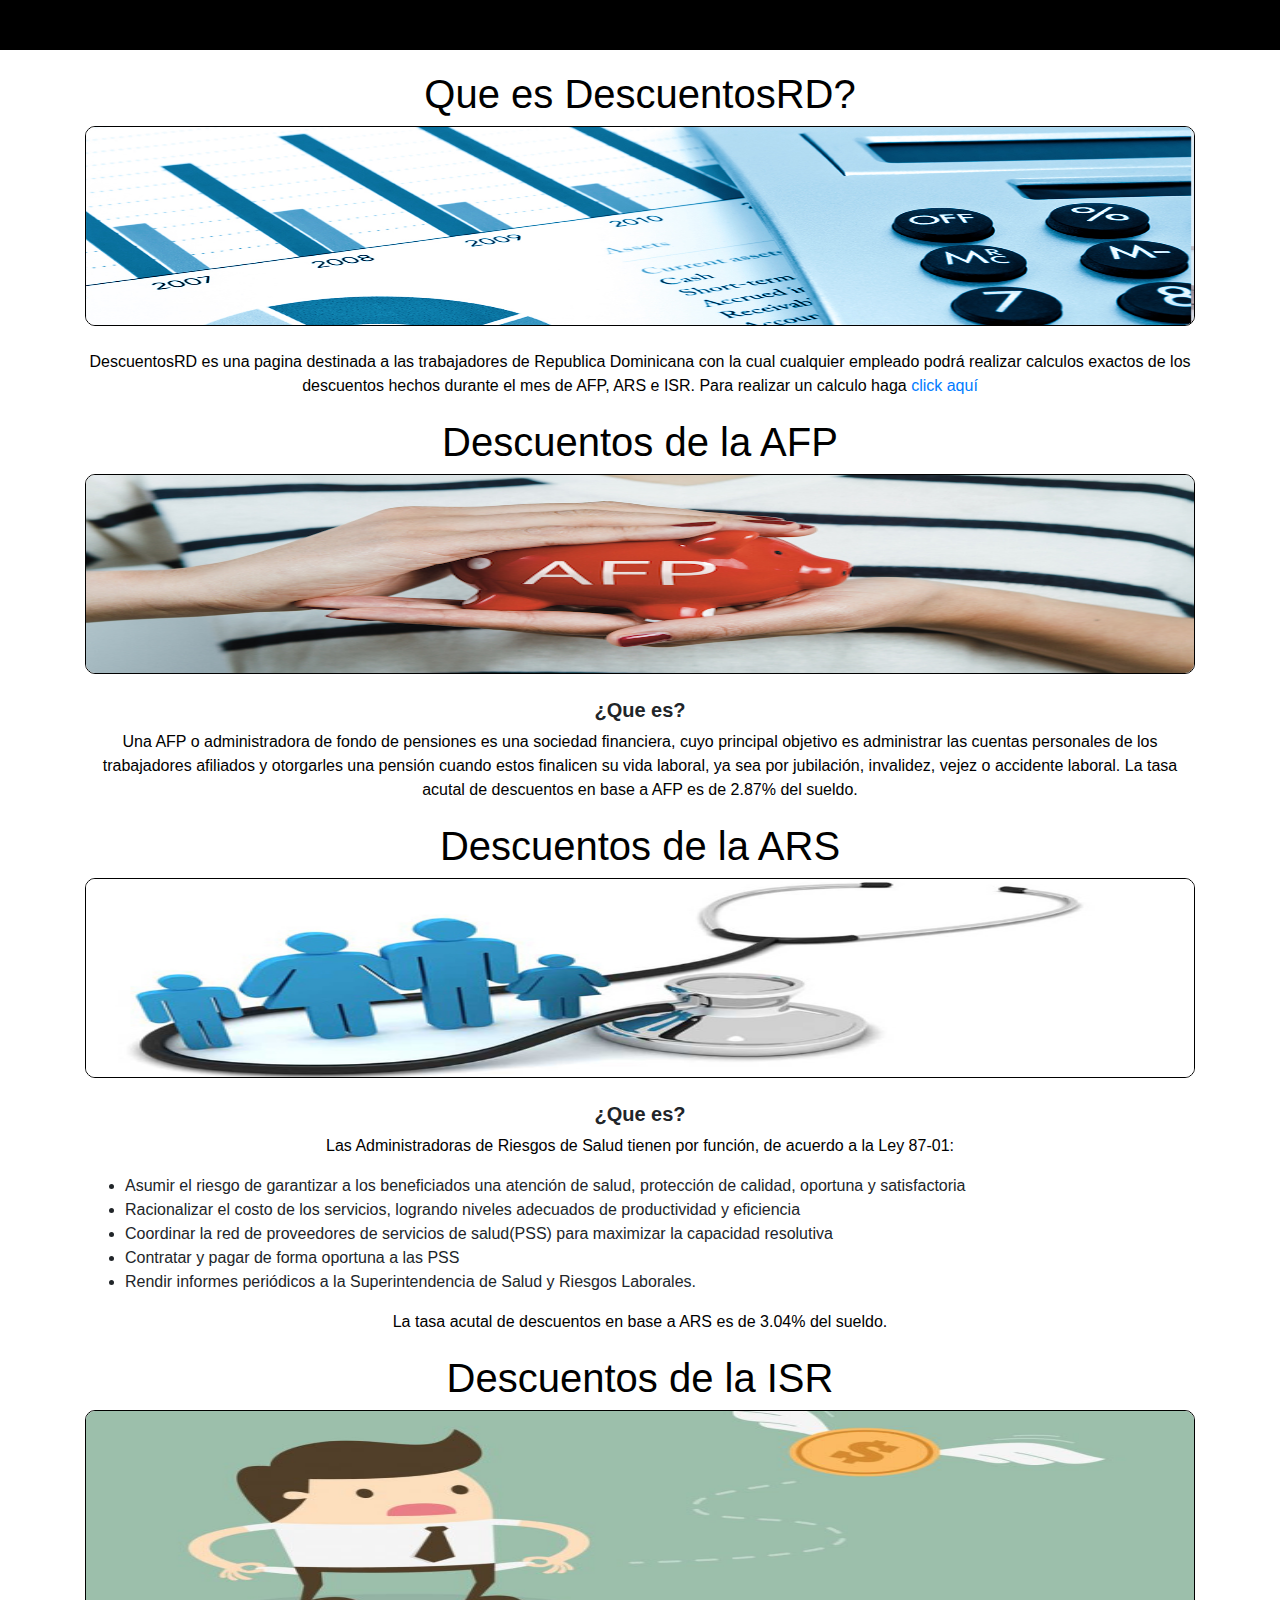
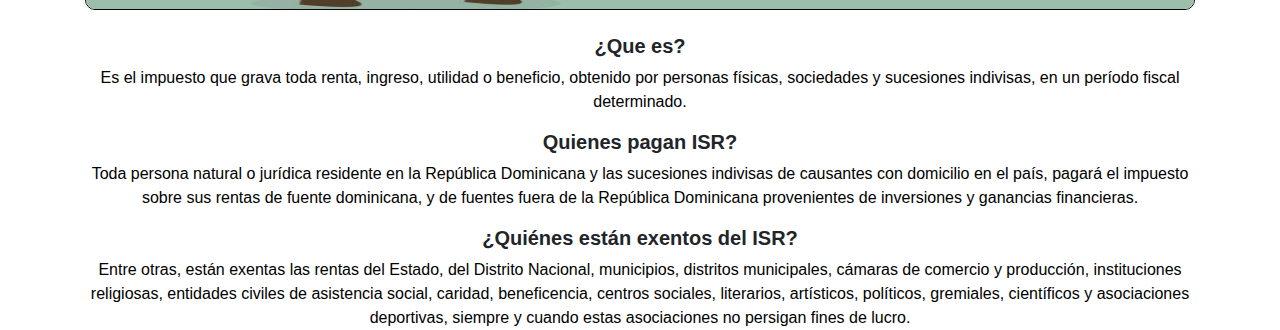
==== index.html @ eb5f1b1b "Update index.html" ====
<!DOCTYPE html>
<html>
<head>
    <title></title>
    <meta name="viewport" content="width=device-width, initial-scale=1.0">
    <link rel="stylesheet" href="estilos.css">
    <link rel="stylesheet" href="https://maxcdn.bootstrapcdn.com/bootstrap/4.0.0/css/bootstrap.min.css" integrity="sha384-Gn5384xqQ1aoWXA+058RXPxPg6fy4IWvTNh0E263XmFcJlSAwiGgFAW/dAiS6JXm" crossorigin="anonymous">
    <link rel="stylesheet" href="css/fontello.css">
    <script
    src="https://code.jquery.com/jquery-3.3.1.js"
    integrity="sha256-2Kok7MbOyxpgUVvAk/HJ2jigOSYS2auK4Pfzbm7uH60="
    crossorigin="anonymous">
    </script>
    <script>
       $(function(){
            $("#header").load("Header.html"); 
       });
    </script>
</head>
<body>
    <header id="header"></header>
    <main class="mainIndex">
        <div class="container" id="divMainIndex">
            <h1>Que es DescuentosRD?</h1>
            <img src="images/CalculationBanner.jpg">
            <br>
            <br>
            <p>DescuentosRD es una pagina destinada a las trabajadores de Republica Dominicana con la cual cualquier empleado podrá realizar calculos exactos de los descuentos hechos durante el mes de AFP, ARS e ISR. Para realizar un calculo haga<span><a href="calculadora.html"> click aquí</a></span></p>
            <h1>Descuentos de la AFP</h1>
            <img src="images/AFPBanner.jpg">
            <br>
            <br>
            <h5>¿Que es?</h5>
            <p>Una AFP o administradora de fondo de pensiones es una sociedad financiera, cuyo principal objetivo es administrar las cuentas personales de los trabajadores afiliados y otorgarles una pensión cuando estos finalicen su vida laboral, ya sea por jubilación, invalidez, vejez o accidente laboral. La tasa acutal de descuentos en base a AFP es de 2.87% del sueldo.</p>
            <h1>Descuentos de la ARS</h1>
            <img src="images/ARSBanner.jpg">
            <br>
            <br>
            <h5>¿Que es?</h5>
            <p>Las Administradoras de Riesgos de Salud tienen por función, de acuerdo a la Ley 87-01: </p>
            <ul>
                <li>Asumir el riesgo de garantizar a los beneficiados una atención de salud, protección de calidad, oportuna y satisfactoria</li>
                <li>Racionalizar el costo de los servicios, logrando niveles adecuados de productividad y eficiencia</li>
                <li>Coordinar la red de proveedores de servicios de salud(PSS) para maximizar la capacidad resolutiva</li>
                <li>Contratar y pagar de forma oportuna a las PSS</li>
                <li>Rendir informes periódicos a la Superintendencia de Salud y Riesgos Laborales.</li>
            </ul>
            <p>La tasa acutal de descuentos en base a ARS es de 3.04% del sueldo.</p>
            <h1>Descuentos de la ISR</h1>
            <img src="images/ISRBanner.jpg">
            <br>
            <br>
            <h5>¿Que es?</h5>
            <p>Es el impuesto que grava toda renta, ingreso, utilidad o beneficio, obtenido por personas físicas, sociedades y sucesiones indivisas, en un período fiscal determinado. </p>
            <h5>Quienes pagan ISR?</h5>
            <p>Toda persona natural o jurídica residente en la República Dominicana y las sucesiones indivisas de causantes con domicilio en el país, pagará el impuesto sobre sus rentas de fuente dominicana, y de fuentes fuera de la República Dominicana provenientes de inversiones y ganancias financieras.</p>
            
            <h5>¿Quiénes están exentos del ISR?</h5>
            <p>Entre otras, están exentas las rentas del Estado, del Distrito Nacional, municipios, distritos municipales, cámaras de comercio y producción, instituciones religiosas, entidades civiles de asistencia social, caridad, beneficencia, centros sociales, literarios, artísticos, políticos, gremiales, científicos y asociaciones deportivas, siempre y cuando estas asociaciones no persigan fines de lucro.</p>
        </div>
    </main>
</body>
</html>
---- estilos.css ----
header{
    height: 50px;
    width: 100vw;
    background-color: black;
    position: fixed;
    z-index: 100;
}
header h2{
    color: white;
    display: inline-block;
    float: left;
    margin-top: 5px;
}
header h2 a{
    text-decoration: none;
    color: white;
}
header h2 a:hover{
    text-decoration: none;
    color: white;
}
header input{
    display: none;
}
header label{
    color: white;
    font-size: 35px;
    display: inline-block;
    float: right;
    margin-right: 5px;
}
main{
    height: 1200px;
    width: 100vw;
    position: relative;
    padding-top: 50px;
}
main .container h1{
    margin-top: 80px;
}
main form{
    margin-left: 10px;
    width: 80vw;
    position: relative;
    margin: auto;
}
main #labelForSalario, main #labelForDescuentoAdicional{
    display: block;
}
main #numberSalario, main #numberDescuentoAdicional, main #btnCalcular, main #numberIngresoExtra{
    width: 100%;
    height: 40px;
    border-radius: 5px;
}
main #btnCalcular{
    margin-top: 40px;
    background-color: #28ae24;
    cursor: pointer;
    font-size: 20px;
    color: white;
}
main #btnCalcular:hover{
    background-color: green;
}
main #divTable{
    padding-top: 5px;
}
main table{
    margin-top: 60px;
}
main table th{
    background-color: skyblue;
    color: black;
}
main h1{
    margin-top: 30px;
    text-align: center;
    color: black;
}
footer{
    margin-top: 400px;
    height: 50px;
    width: 100vw;
    background-color: gray;
}
footer div h6 a{
    color: white;
}
footer div h6 a:hover{
    color: white;
    text-decoration: none;
}
footer h6{
    color: white;
    float: right;
    padding-right: 10px;
    padding-top: 20px;
}
@media (min-width: 200px){
    header ul{
        display:inline-block;
        transform: translateY(-10px);
        background-color: rgba(0, 0, 0, 0.8);
        text-decoration: none;
        width: 100vw;
        padding: 1%;
    }
    header ul li{
        padding: 5%;
        list-style-type: none;
        border-bottom: 1px solid white;
    }
    header ul li a{
        color: white;
    }
    #checkbox:checked ~.lista{
        display: none;
        transition: all 1s;
    }
}
@media (min-width: 900px){
    header label{
        display: none;
    }
    header ul{
        display:inline;
        text-decoration: none;
        width: 100vw;
        padding: 1%;
    }
    header ul li{
        display: inline;
        padding: 1%;
        list-style-type: none;
        border-bottom: 0px;
        float: right;
        padding-right: 50px;
    }
    header ul li a{
        display: inline;
        color: white;
    }
    #checkbox:checked ~.lista{
        display: inline;
    }
    /*main .divForm{
        display: inline-block;
        float: left;
        width: 50vw;
    }
    main .container{
        display: inline;
        float: right;
        width: 50vw;
    }
    main form{
        width: 40vw;
    }
    main table{
        width: 40vw;
    }
    main .container h1{
        margin-top: 50px;
    }
    footer{
        margin: 0;
    }
    main{
        height: 93vh;
    }*/
}
.mainIndex .container{
    width: 95vw;
    height: 1500px;
}
.mainIndex #divMainIndex h1{
    text-align: center;
    margin-top: 20px;
}
.mainIndex p{
    color: black;
    text-align: center;
}
.mainIndex img{
    width: 100%;
    height: 200px;
    border-radius: 10px;
    border: 1px solid black;
}
.mainIndex h5{
    text-align: center;
    font-weight: 700;
}
---- css/fontello.css ----
@font-face {
  font-family: 'fontello';
  src: url('../font/fontello.eot?29159786');
  src: url('../font/fontello.eot?29159786#iefix') format('embedded-opentype'),
       url('../font/fontello.woff2?29159786') format('woff2'),
       url('../font/fontello.woff?29159786') format('woff'),
       url('../font/fontello.ttf?29159786') format('truetype'),
       url('../font/fontello.svg?29159786#fontello') format('svg');
  font-weight: normal;
  font-style: normal;
}
/* Chrome hack: SVG is rendered more smooth in Windozze. 100% magic, uncomment if you need it. */
/* Note, that will break hinting! In other OS-es font will be not as sharp as it could be */
/*
@media screen and (-webkit-min-device-pixel-ratio:0) {
  @font-face {
    font-family: 'fontello';
    src: url('../font/fontello.svg?29159786#fontello') format('svg');
  }
}
*/
 
 [class^="icon-"]:before, [class*=" icon-"]:before {
  font-family: "fontello";
  font-style: normal;
  font-weight: normal;
  speak: never;
 
  display: inline-block;
  text-decoration: inherit;
  width: 1em;
  margin-right: .2em;
  text-align: center;
  /* opacity: .8; */
 
  /* For safety - reset parent styles, that can break glyph codes*/
  font-variant: normal;
  text-transform: none;
 
  /* fix buttons height, for twitter bootstrap */
  line-height: 1em;
 
  /* Animation center compensation - margins should be symmetric */
  /* remove if not needed */
  margin-left: .2em;
 
  /* you can be more comfortable with increased icons size */
  /* font-size: 120%; */
 
  /* Font smoothing. That was taken from TWBS */
  -webkit-font-smoothing: antialiased;
  -moz-osx-font-smoothing: grayscale;
 
  /* Uncomment for 3D effect */
  /* text-shadow: 1px 1px 1px rgba(127, 127, 127, 0.3); */
}
 
.icon-cancel-circled:before { content: '\e801'; } /* '' */
.icon-menu:before { content: '\f0c9'; } /* '' */
.icon-table:before { content: '\f0ce'; } /* '' */
.icon-ok-squared:before { content: '\f14a'; } /* '' */
.icon-calc:before { content: '\f1ec'; } /* '' */
.icon-twitter:before { content: '\f302'; } /* '' */
.icon-facebook:before { content: '\f30c'; } /* '' */
.icon-instagram:before { content: '\f32d'; } /* '' */
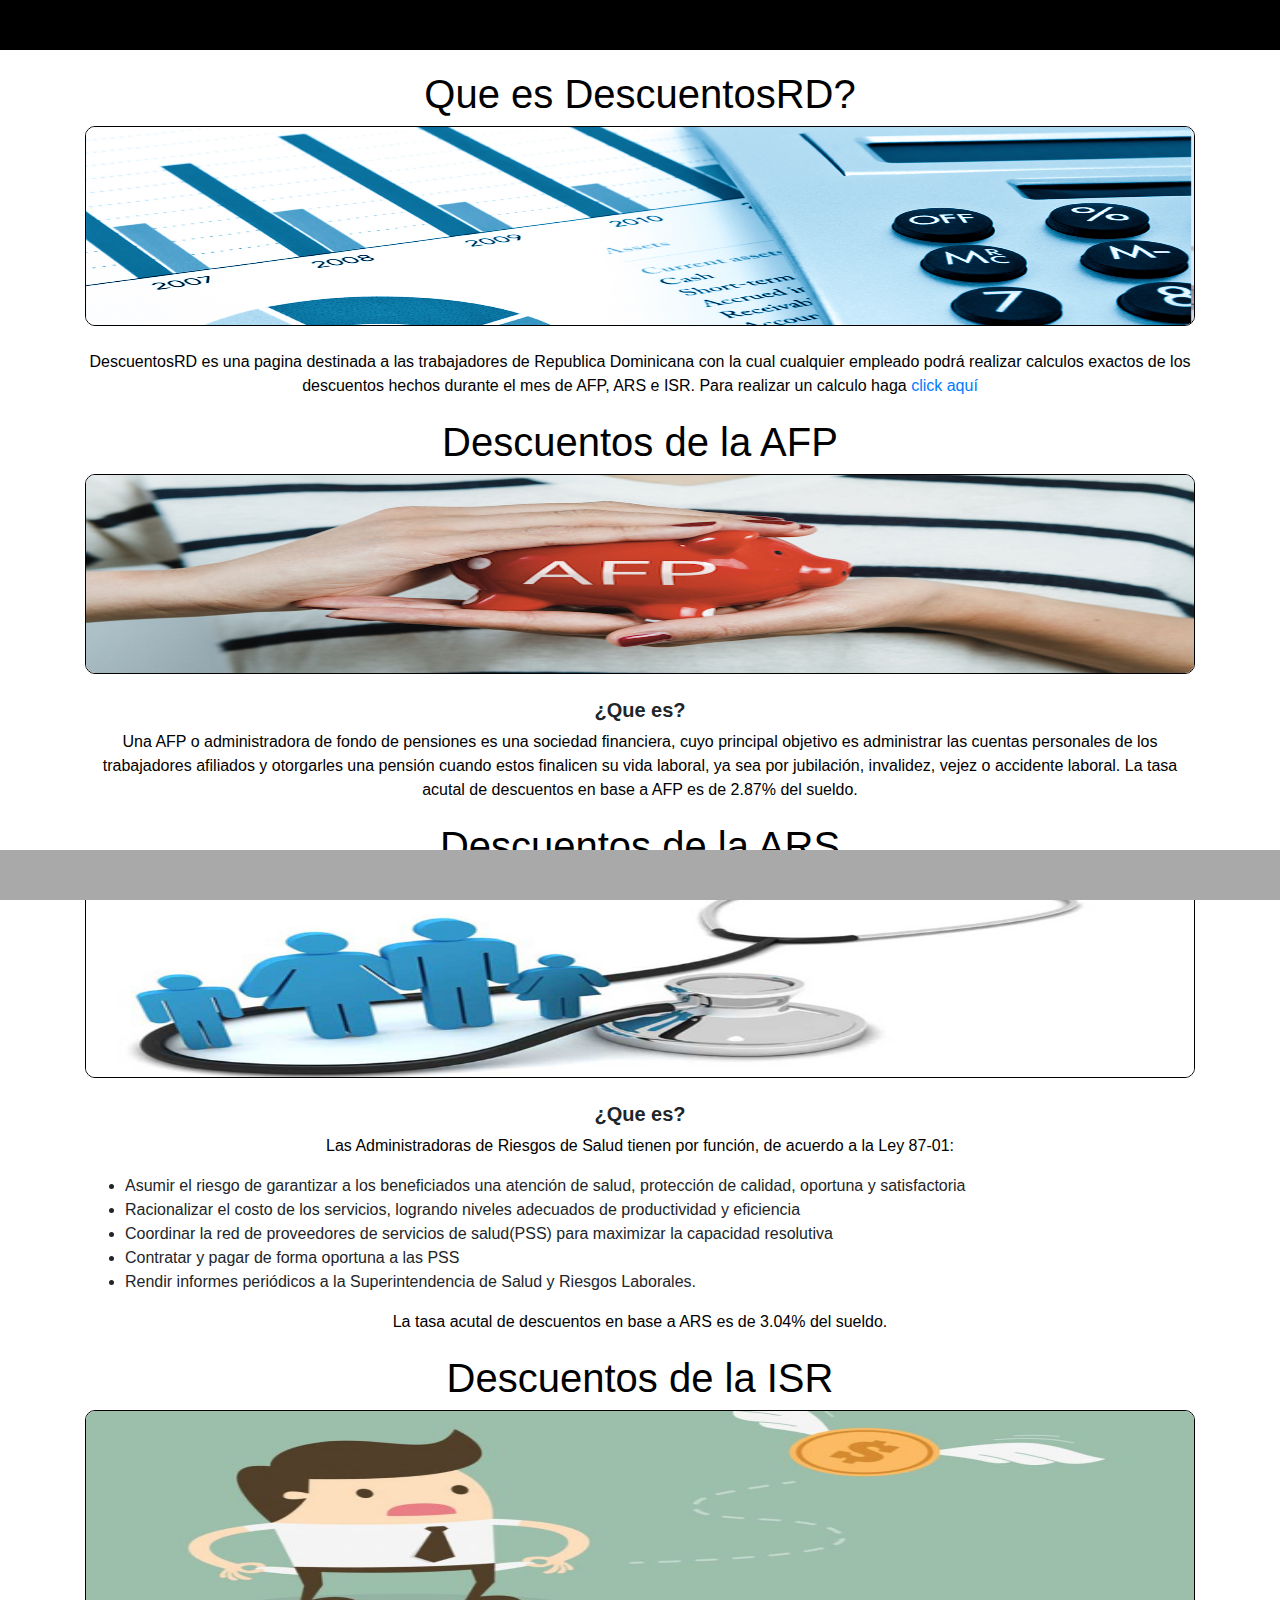
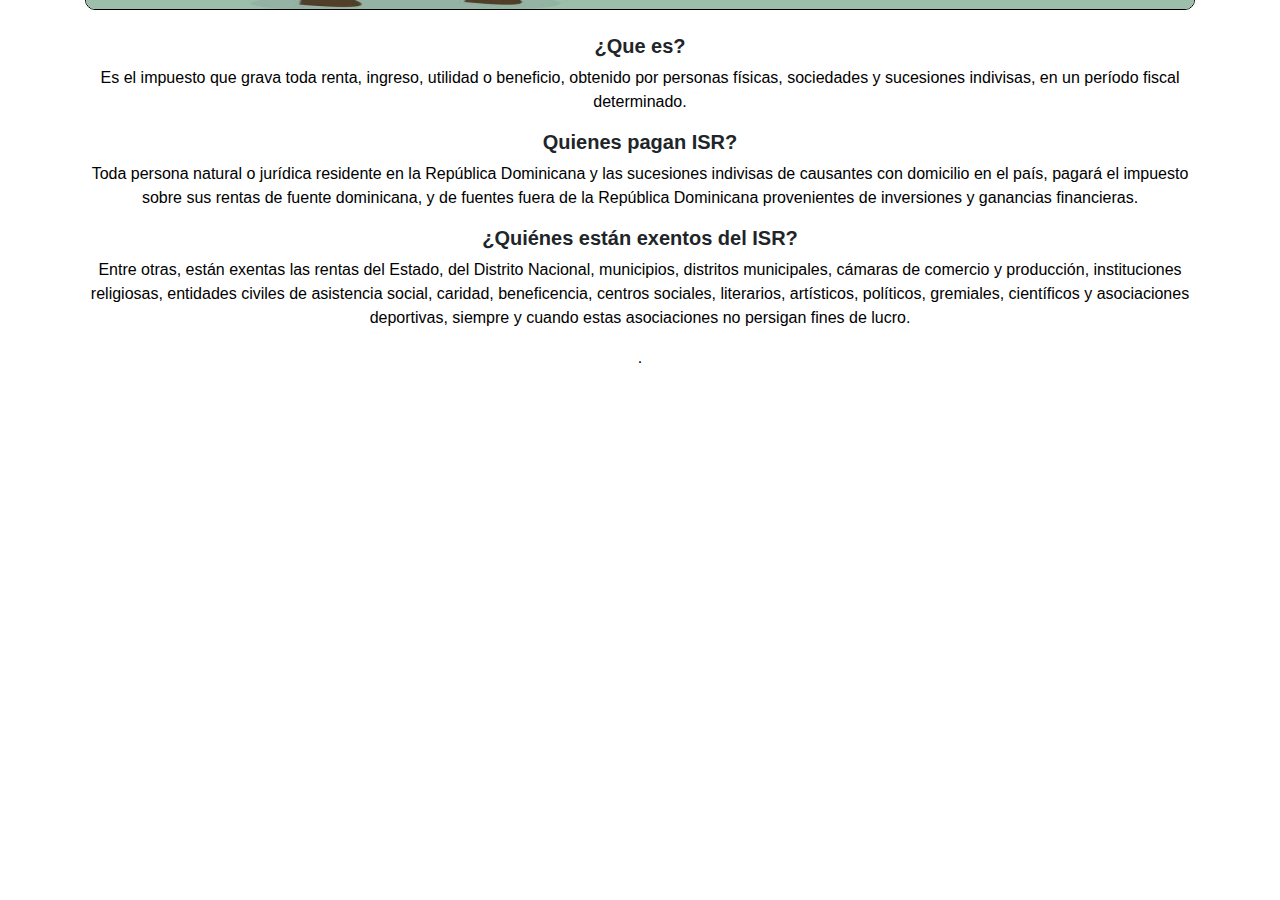
==== commit 633bf2f8: "Add files via upload" ====
--- a/index.html
+++ b/index.html
@@ -1,7 +1,7 @@
 <!DOCTYPE html>
 <html>
 <head>
-    <title></title>
+	<title></title>
     <meta name="viewport" content="width=device-width, initial-scale=1.0">
     <link rel="stylesheet" href="estilos.css">
     <link rel="stylesheet" href="https://maxcdn.bootstrapcdn.com/bootstrap/4.0.0/css/bootstrap.min.css" integrity="sha384-Gn5384xqQ1aoWXA+058RXPxPg6fy4IWvTNh0E263XmFcJlSAwiGgFAW/dAiS6JXm" crossorigin="anonymous">
@@ -14,6 +14,7 @@
     <script>
        $(function(){
             $("#header").load("Header.html"); 
+            $("#footer").load("Footer.html"); 
        });
     </script>
 </head>
@@ -57,7 +58,9 @@
             
             <h5>¿Quiénes están exentos del ISR?</h5>
             <p>Entre otras, están exentas las rentas del Estado, del Distrito Nacional, municipios, distritos municipales, cámaras de comercio y producción, instituciones religiosas, entidades civiles de asistencia social, caridad, beneficencia, centros sociales, literarios, artísticos, políticos, gremiales, científicos y asociaciones deportivas, siempre y cuando estas asociaciones no persigan fines de lucro.</p>
+            <p> .</p>
         </div>
     </main>
+    <footer id="footer"></footer>
 </body>
-</html>
+</html>--- a/estilos.css
+++ b/estilos.css
@@ -64,6 +64,7 @@
 }
 main #divTable{
     padding-top: 5px;
+    padding-bottom: 90px;
 }
 main table{
     margin-top: 60px;
@@ -78,10 +79,13 @@
     color: black;
 }
 footer{
+    position:fixed;
+    left: 0;
+    bottom: 0;
     margin-top: 400px;
     height: 50px;
     width: 100vw;
-    background-color: gray;
+    background-color: darkgrey;
 }
 footer div h6 a{
     color: white;
@@ -169,6 +173,10 @@
         height: 93vh;
     }*/
 }
+.mainIndex{
+    height: 2500px;
+    padding-bottom: 50px;
+}
 .mainIndex .container{
     width: 95vw;
     height: 1500px;
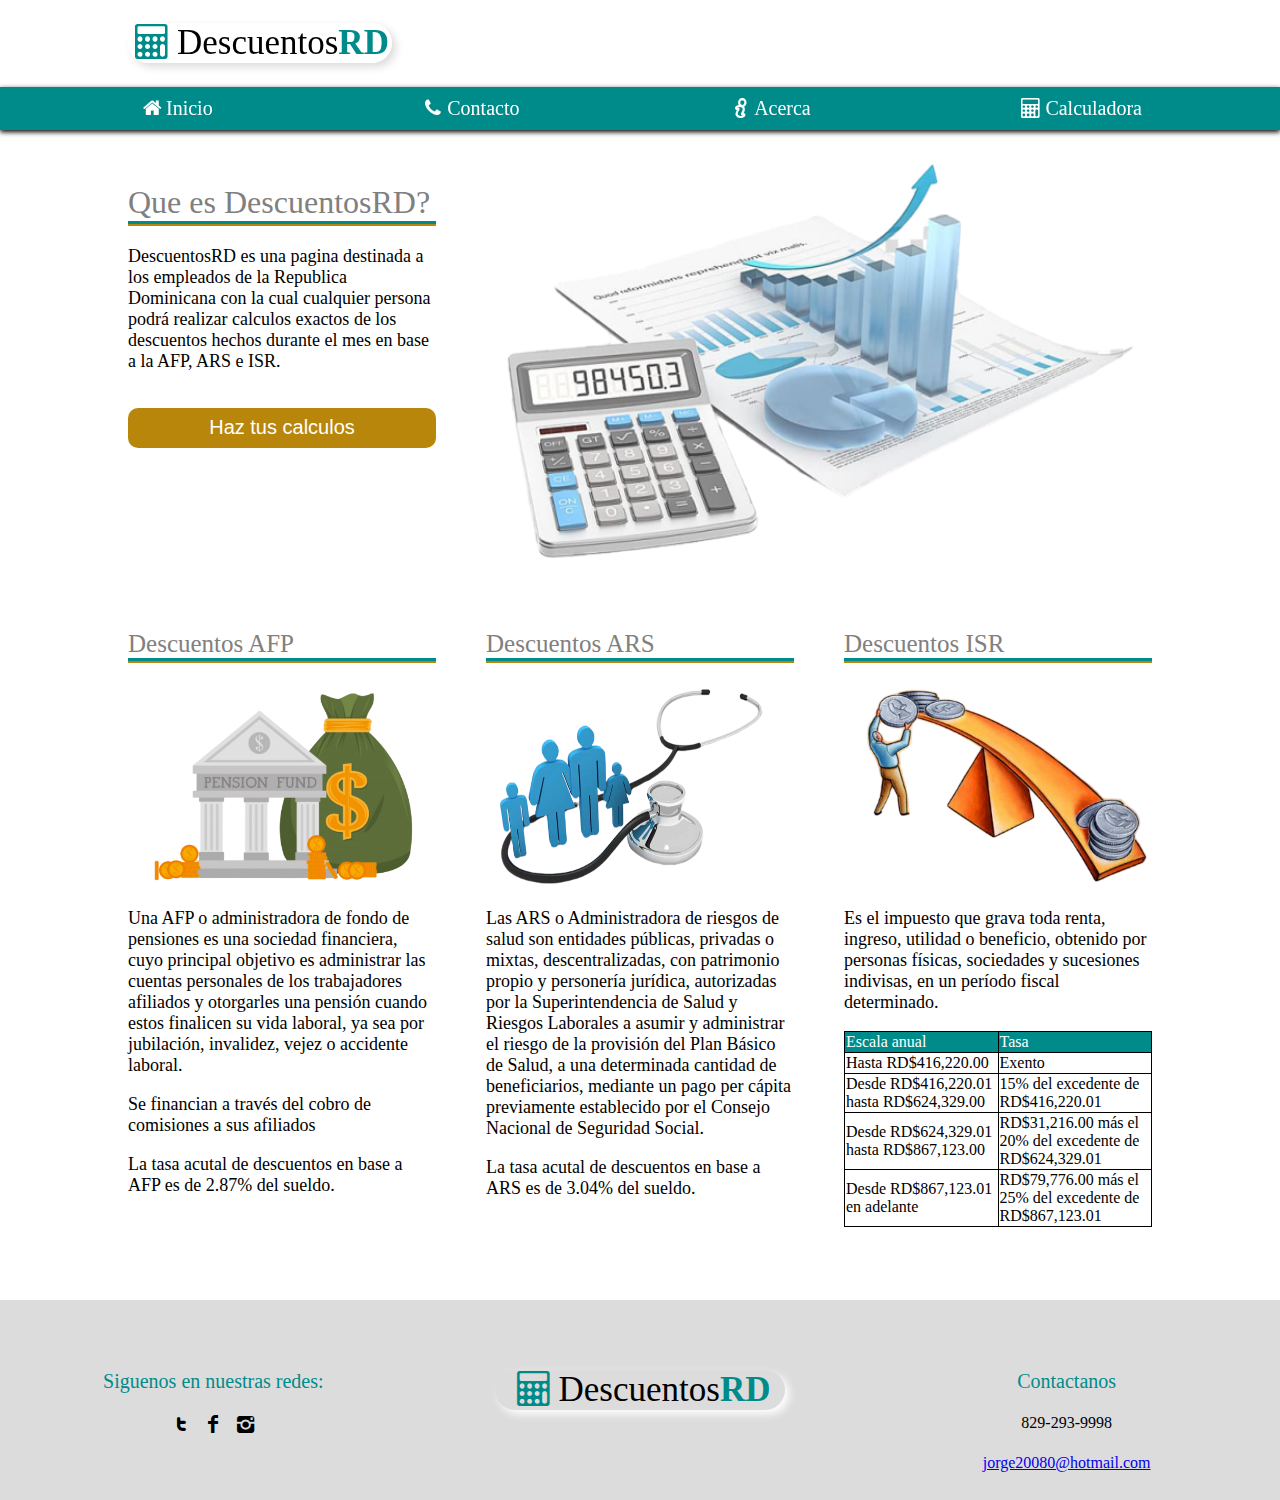
==== commit f5d5a67c: "Add files via upload" ====
--- a/index.html
+++ b/index.html
@@ -1,64 +1,76 @@
 <!DOCTYPE html>
 <html>
 <head>
-	<title></title>
+    <title>DescuentosRD</title>
     <meta name="viewport" content="width=device-width, initial-scale=1.0">
-    <link rel="stylesheet" href="estilos.css">
-    <link rel="stylesheet" href="https://maxcdn.bootstrapcdn.com/bootstrap/4.0.0/css/bootstrap.min.css" integrity="sha384-Gn5384xqQ1aoWXA+058RXPxPg6fy4IWvTNh0E263XmFcJlSAwiGgFAW/dAiS6JXm" crossorigin="anonymous">
-    <link rel="stylesheet" href="css/fontello.css">
-    <script
-    src="https://code.jquery.com/jquery-3.3.1.js"
-    integrity="sha256-2Kok7MbOyxpgUVvAk/HJ2jigOSYS2auK4Pfzbm7uH60="
-    crossorigin="anonymous">
-    </script>
+    <link rel="stylesheet" href="estilosIndex.css">
+    <script src="https://code.jquery.com/jquery-3.3.1.min.js"></script>
     <script>
        $(function(){
-            $("#header").load("Header.html"); 
-            $("#footer").load("Footer.html"); 
+            $("#header").load("header.html"); 
+            $("#footer").load("footer.html"); 
        });
     </script>
 </head>
 <body>
     <header id="header"></header>
-    <main class="mainIndex">
-        <div class="container" id="divMainIndex">
-            <h1>Que es DescuentosRD?</h1>
-            <img src="images/CalculationBanner.jpg">
-            <br>
-            <br>
-            <p>DescuentosRD es una pagina destinada a las trabajadores de Republica Dominicana con la cual cualquier empleado podrá realizar calculos exactos de los descuentos hechos durante el mes de AFP, ARS e ISR. Para realizar un calculo haga<span><a href="calculadora.html"> click aquí</a></span></p>
-            <h1>Descuentos de la AFP</h1>
-            <img src="images/AFPBanner.jpg">
-            <br>
-            <br>
-            <h5>¿Que es?</h5>
-            <p>Una AFP o administradora de fondo de pensiones es una sociedad financiera, cuyo principal objetivo es administrar las cuentas personales de los trabajadores afiliados y otorgarles una pensión cuando estos finalicen su vida laboral, ya sea por jubilación, invalidez, vejez o accidente laboral. La tasa acutal de descuentos en base a AFP es de 2.87% del sueldo.</p>
-            <h1>Descuentos de la ARS</h1>
-            <img src="images/ARSBanner.jpg">
-            <br>
-            <br>
-            <h5>¿Que es?</h5>
-            <p>Las Administradoras de Riesgos de Salud tienen por función, de acuerdo a la Ley 87-01: </p>
-            <ul>
-                <li>Asumir el riesgo de garantizar a los beneficiados una atención de salud, protección de calidad, oportuna y satisfactoria</li>
-                <li>Racionalizar el costo de los servicios, logrando niveles adecuados de productividad y eficiencia</li>
-                <li>Coordinar la red de proveedores de servicios de salud(PSS) para maximizar la capacidad resolutiva</li>
-                <li>Contratar y pagar de forma oportuna a las PSS</li>
-                <li>Rendir informes periódicos a la Superintendencia de Salud y Riesgos Laborales.</li>
-            </ul>
-            <p>La tasa acutal de descuentos en base a ARS es de 3.04% del sueldo.</p>
-            <h1>Descuentos de la ISR</h1>
-            <img src="images/ISRBanner.jpg">
-            <br>
-            <br>
-            <h5>¿Que es?</h5>
-            <p>Es el impuesto que grava toda renta, ingreso, utilidad o beneficio, obtenido por personas físicas, sociedades y sucesiones indivisas, en un período fiscal determinado. </p>
-            <h5>Quienes pagan ISR?</h5>
-            <p>Toda persona natural o jurídica residente en la República Dominicana y las sucesiones indivisas de causantes con domicilio en el país, pagará el impuesto sobre sus rentas de fuente dominicana, y de fuentes fuera de la República Dominicana provenientes de inversiones y ganancias financieras.</p>
-            
-            <h5>¿Quiénes están exentos del ISR?</h5>
-            <p>Entre otras, están exentas las rentas del Estado, del Distrito Nacional, municipios, distritos municipales, cámaras de comercio y producción, instituciones religiosas, entidades civiles de asistencia social, caridad, beneficencia, centros sociales, literarios, artísticos, políticos, gremiales, científicos y asociaciones deportivas, siempre y cuando estas asociaciones no persigan fines de lucro.</p>
-            <p> .</p>
+    <main>
+        <div class="contenedor">
+            <div class="contDetalles">
+                <br>
+                <br>
+                <h1 class="mainTitle">Que es DescuentosRD?</h1>
+                <p class="mainParagraph">DescuentosRD es una pagina destinada a los empleados de la Republica Dominicana con la cual cualquier persona podrá realizar calculos exactos de los descuentos hechos durante el mes en base a la AFP, ARS e ISR. </p>
+                <br>
+                <button onclick="window.location.href='/calculadora.html'">Haz tus calculos</button>
+            </div>
+            <div class="contIMG">
+                <img class="imgMain" src="img/3d%20calculation.png">
+            </div>
+            <div class="contDiv1">
+                <h3>Descuentos AFP</h3>
+                <img class="imgAside" src="img/3d_AFP.png">
+                <p>Una AFP o administradora de fondo de pensiones es una sociedad financiera, cuyo principal objetivo es administrar las cuentas personales de los trabajadores afiliados y otorgarles una pensión cuando estos finalicen su vida laboral, ya sea por jubilación, invalidez, vejez o accidente laboral. </p>
+                <p>Se financian a través del cobro de comisiones a sus afiliados </p>
+                <p>La tasa acutal de descuentos en base a AFP es de 2.87% del sueldo.</p>
+            </div>
+            <div class="contDiv2">
+                <h3>Descuentos ARS</h3>
+                <img class="imgAside" src="img/3d_ARS.png">
+                <p>Las ARS o Administradora de riesgos de salud son entidades públicas, privadas o mixtas, descentralizadas, con patrimonio propio y personería jurídica, autorizadas por la Superintendencia de Salud y Riesgos Laborales a asumir y administrar el riesgo de la provisión del Plan Básico de Salud, a una determinada cantidad de beneficiarios, mediante un pago per cápita previamente establecido por el Consejo Nacional de Seguridad Social.</p>
+                <p>La tasa acutal de descuentos en base a ARS es de 3.04% del sueldo.</p>
+            </div>
+            <div class="contDiv3">
+                <h3>Descuentos ISR</h3>
+                <img class="imgAside" src="img/3d_ISR.png">
+                <p>Es el impuesto que grava toda renta, ingreso, utilidad o beneficio, obtenido por personas físicas, sociedades y sucesiones indivisas, en un período fiscal determinado.</p>
+                <table>
+                    <thead>
+                        <tr>
+                            <td>Escala anual</td>
+                            <td>Tasa</td>
+                        </tr>
+                    </thead>
+                    <tbody>
+                        <tr>
+                            <td>Hasta RD$416,220.00</td>
+                            <td>Exento</td>
+                        </tr>
+                         <tr>
+                            <td>Desde RD$416,220.01 hasta RD$624,329.00</td>
+                            <td>15% del excedente de RD$416,220.01</td>
+                        </tr>
+                         <tr>
+                            <td>Desde RD$624,329.01 hasta RD$867,123.00</td>
+                            <td>RD$31,216.00 más el 20% del excedente de RD$624,329.01</td>
+                        </tr>
+                         <tr>
+                            <td>Desde  RD$867,123.01 en adelante</td>
+                            <td>RD$79,776.00 más el 25% del excedente de RD$867,123.01</td>
+                        </tr>
+                    </tbody>
+                </table>
+            </div>
         </div>
     </main>
     <footer id="footer"></footer>
--- a/estilosIndex.css
+++ b/estilosIndex.css
@@ -0,0 +1,160 @@
+main .contenedor{
+    width: 80%;
+    position: relative;
+    top:127px;
+    margin: auto;
+    display: grid;
+    grid-gap: 50px;
+    grid-template-columns: repeat(6, 1fr);
+    grid-template-rows: repeat(2, auto);
+    grid-template-areas: "contDetalles contDetalles img img img img"
+                         "contDiv1 contDiv1 contDiv2 contDiv2 contDiv3 contDiv3";
+}
+.imgMain{
+    width: 100%;
+    height: 100%;
+    /*min-height: 350px;
+    max-height: 600px;*/
+    margin-top: 20px;
+}
+.contIMG{
+    grid-area: img;
+}
+.contDetalles{
+    grid-area: contDetalles;
+    /*height: 350px;*/
+}
+.contenedor p{
+    font-size: 18px;
+}
+.contenedor button{
+    background-color: darkgoldenrod;
+    color: white;
+    border: none;
+    height: 40px;
+    font-size: 20px;
+    border-radius: 10px;
+    width: 100%;
+    margin: auto;
+}
+.contenedor h1{
+    font-weight: 500;
+    border-bottom: 3px solid darkcyan;
+    box-shadow: 0px 2px 0px darkgoldenrod;
+    color: gray;
+}
+.contenedor button:hover{
+    cursor: pointer;
+    background-color: goldenrod;
+}
+main h3{
+    color: gray;
+    font-size: 25px;
+    font-weight: 100;
+    border-bottom: 3px solid darkcyan;
+    box-shadow: 0px 2px 0px darkgoldenrod;
+}
+.imgAside{
+    width: 100%;
+    height: 200px;
+}
+.contDiv1{
+    grid-area: contDiv1;
+}
+.contDiv2{
+    grid-area: contDiv2;
+}
+.contDiv3{
+    grid-area: contDiv3;
+}
+table{
+    width: 100%;
+    border-collapse: collapse;
+    table-layout: fixed;
+}
+table, td, th {
+  border: 1px solid black;
+}
+thead{
+    background-color: darkcyan;
+    color: white;
+}
+#footer{
+    margin-top: 200px;
+}
+
+
+
+
+
+
+
+
+@media screen and (max-width: 950px){
+    main .contenedor{
+        grid-template-rows: repeat(3, auto);
+        grid-template-areas: "contDetalles contDetalles contDetalles img img img"
+                             "contDiv1 contDiv1 contDiv1 contDiv2 contDiv2 contDiv2"
+                             "contDiv3 contDiv3 contDiv3 contDiv3 contDiv3 contDiv3";
+    }
+    main .contDiv3{
+        display: grid;
+        grid-gap: 20px;
+        grid-template-columns: repeat(2, 1fr);
+        grid-template-rows: repeat(3, auto);
+        grid-template-areas: "header header"
+                             "contDetallesDiv3 imgDiv3"
+                             "tablaDiv3 tablaDiv3";
+    }
+    main h3{
+        grid-area: header;
+    }
+    main .contDiv3 .imgAside{
+        grid-area: imgDiv3;
+    }
+    main .contDiv3 p{
+        grid-area: contDetallesDiv3;
+    }
+    main .contDiv3 table{
+        grid-area: tablaDiv3;
+    }
+}
+
+
+
+
+
+@media screen and (max-width: 700px){
+    main .contenedor{
+        grid-gap: 0px;
+        grid-template-columns: repeat(1, 1fr);
+        grid-template-rows: repeat(5, auto);
+        grid-template-areas: "contIMG"
+                             "contDetalles"
+                             "contDiv1"
+                             "contDiv2"
+                             "contDiv3";
+    }
+    .contIMG{
+        grid-area: contIMG;
+    }
+    main .contDiv3{
+        grid-area: contDiv3;
+        grid-gap: 0px;
+        grid-template-columns: repeat(1, 1fr);
+        grid-template-rows: repeat(4, auto);
+        grid-template-areas: "header"
+                             "imgDiv3"
+                             "contDetallesDiv3"
+                             "tablaDiv3";
+    }
+    main .contDiv1 img{
+        height: 100%;
+    }
+    main .contDiv2 img{
+        height: 100%;
+    }
+    main .contDiv1{
+        margin-top: 30px
+    }
+}